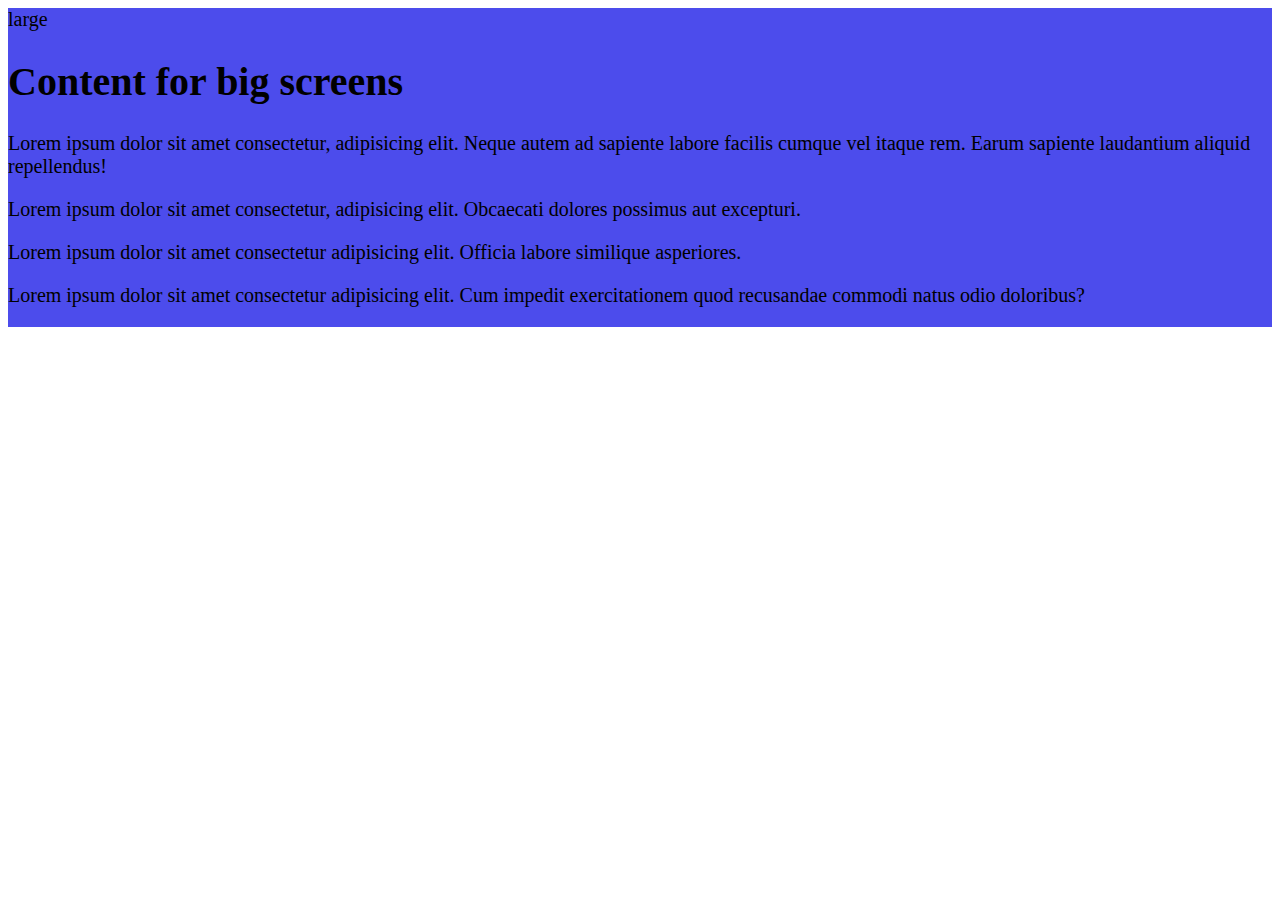
==== folder1/index.html @ 73146e26 "adding responsive" ====
<!DOCTYPE html>
<html lang="en">
  <head>
    <meta charset="UTF-8" />
    <meta http-equiv="X-UA-Compatible" content="IE=edge" />
    <meta name="viewport" content="width=device-width, initial-scale=1.0" />
    <link rel="stylesheet" href="index.css" />
    <title>Responsive</title>
  </head>
  <body>
    <div id="small" class ="box">
        small
      <h1>Content for smartphone</h1>
      <p>Lorem ipsum dolor sit amet consectetur adipisicing elit. Iste labore sed cumque veritatis nulla? Optio pariatur error quaerat illo veritatis.</p>
      <p>Lorem ipsum dolor sit amet consectetur adipisicing elit. Labore minima possimus alias exercitationem adipisci ipsa nisi quo. Illo, atque ducimus. Fuga excepturi voluptates eligendi incidunt veritatis ullam, debitis soluta dignissimos recusandae animi rem natus porro aliquid quasi cumque quae dolore laboriosam voluptatibus illo repudiandae laborum! Omnis natus reiciendis dolore molestiae!</p>
      <p>Lorem ipsum dolor sit amet consectetur adipisicing elit. Voluptatibus perspiciatis, delectus facere aperiam cum deleniti cupiditate assumenda iusto earum repellat odio ut fuga laudantium expedita eligendi non deserunt beatae quia error reiciendis dolor accusamus officia. Odio, recusandae. Necessitatibus quas totam animi provident, doloremque fuga modi doloribus quis architecto explicabo voluptatem impedit deleniti quia. Harum sunt quasi vel temporibus unde, molestias beatae aliquam quaerat optio omnis blanditiis architecto nobis! Eveniet reiciendis ab maiores odit pariatur non aliquid quis iste libero sit?</p>
    </div>

    <div id="medium" class="box">
      medium
      <h1>Content for tablets</h1>
      <p>Lorem ipsum dolor sit amet consectetur.</p>
      <p>Lorem ipsum dolor sit amet consectetur adipisicing elit. Voluptatum, hic? Et necessitatibus magnam blanditiis architecto ipsam voluptatum minus. Doloribus, quas?</p>
      <p>Lorem ipsum dolor sit amet consectetur adipisicing elit. Sint laboriosam ipsa vitae est animi. Veritatis.</p>
      <pl>Lorem ipsum dolor sit amet consectetur, adipisicing elit. Eaque sit consectetur enim voluptates explicabo accusantium est et voluptate, hic eius similique in at dolor maiores placeat delectus ratione doloremque expedita deleniti beatae vitae quos? Sunt.</p>
    </div>
    <div id="large" class="box">
      large
      <h1>Content for big screens</h1>
      <p>Lorem ipsum dolor sit amet consectetur, adipisicing elit. Neque autem ad sapiente labore facilis cumque vel itaque rem. Earum sapiente laudantium aliquid repellendus!</p>
      <p>Lorem ipsum dolor sit amet consectetur, adipisicing elit. Obcaecati dolores possimus aut excepturi.</p>
      <p>Lorem ipsum dolor sit amet consectetur adipisicing elit. Officia labore similique asperiores.
      </p>
      <p>Lorem ipsum dolor sit amet consectetur adipisicing elit. Cum impedit exercitationem quod recusandae commodi natus odio doloribus?</p>
    </div>
  </body>
</html>
---- folder1/index.css ----
/* 1. Change the colour
Create a HTML file and a CSS file. Make it so the background color of Body is red when the width of the viewport is smaller than 300px, green when the viewport width is bigger than 300px and smaller than 768px, and blue when the viewport is bigger than 768px.

2. Display / hide elements
Add three div: one div with the id="small", one div with the id="medium", another div with the id="large". In each element add the word small, medium and large to its content for display purposes.

Make it so only one DIV is displayed, according to the width of the current viewport.

3. Adapt the size of the text according to the device
In each DIV, add a title and a few paragraphs (lorem ipsum, and such). Give the title a descriptive text (for example: "Content for smartphones") Change the font size according to the device type.
 */



div {
    display: none; /* Hide all divs by default */
    font-size: 16px; /* Default font size */   
  }
   #small{
    background-color: red;
   }
   #medium{
    background-color: green;
   }
   #large{
    background-color: rgb(76, 76, 236);
   }
   
  /* Styles for small viewport */
  @media (max-width: 300px) {
    #small{
      display: inline-block; /* Display only the small div */
      font-size: 12px; 
    }

  }
  
  /* Styles for medium viewport */
  @media (min-width: 301px) and (max-width: 768px) {
    #medium {
      display: inline-block; /* Display only the medium div */
      font-size: 16px; 
    }
  }
  
  /* Styles for large viewport */
  @media (min-width: 769px) {
    #large {
      display: inline-block; /* Display only the large div */
      font-size: 20px; 
    }
  }
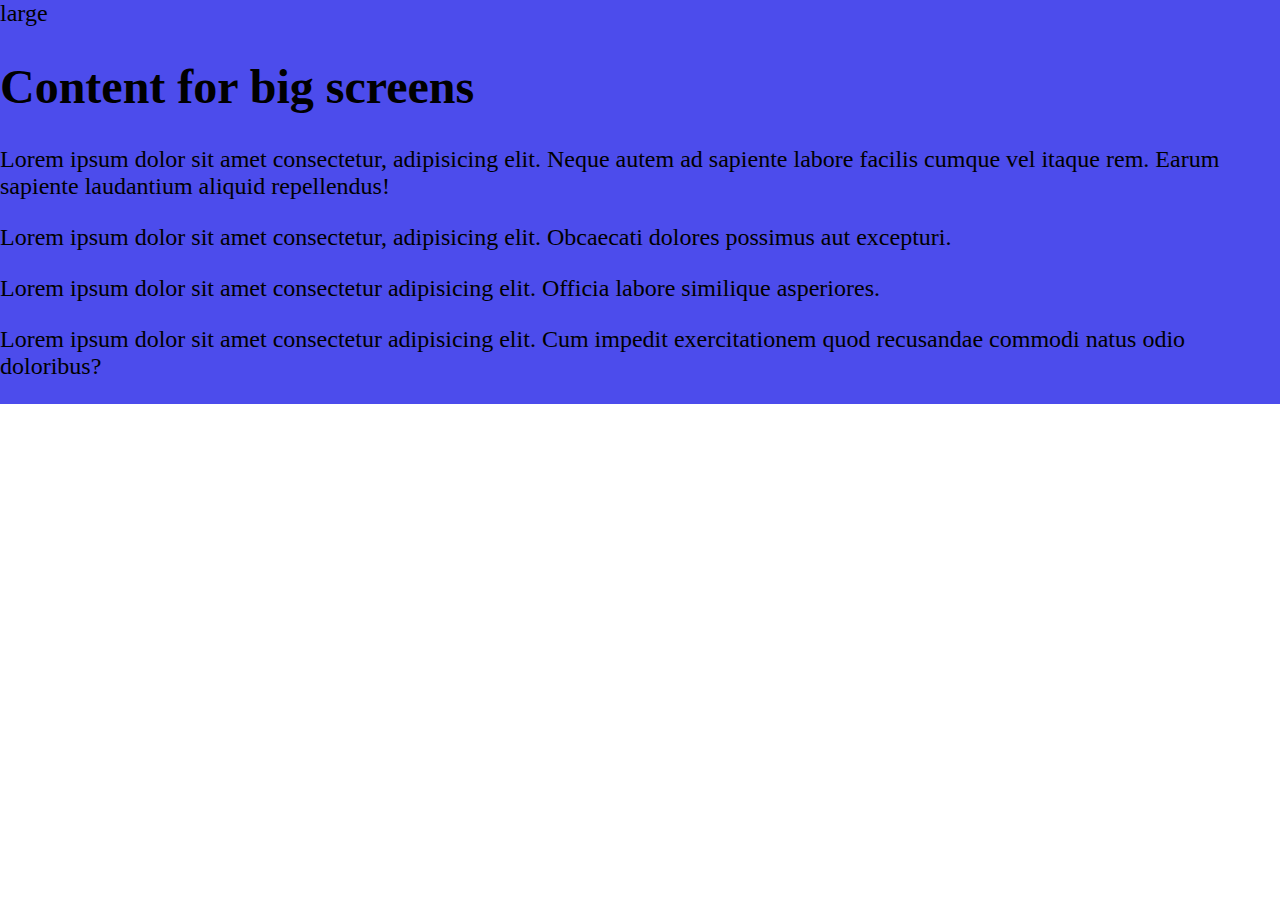
==== commit dbf4e158: "adding exercices using responsive Web design" ====
--- a/folder1/index.html
+++ b/folder1/index.html
@@ -1,37 +1,37 @@
-<!DOCTYPE html>
-<html lang="en">
-  <head>
-    <meta charset="UTF-8" />
-    <meta http-equiv="X-UA-Compatible" content="IE=edge" />
-    <meta name="viewport" content="width=device-width, initial-scale=1.0" />
-    <link rel="stylesheet" href="index.css" />
-    <title>Responsive</title>
-  </head>
-  <body>
-    <div id="small" class ="box">
-        small
-      <h1>Content for smartphone</h1>
-      <p>Lorem ipsum dolor sit amet consectetur adipisicing elit. Iste labore sed cumque veritatis nulla? Optio pariatur error quaerat illo veritatis.</p>
-      <p>Lorem ipsum dolor sit amet consectetur adipisicing elit. Labore minima possimus alias exercitationem adipisci ipsa nisi quo. Illo, atque ducimus. Fuga excepturi voluptates eligendi incidunt veritatis ullam, debitis soluta dignissimos recusandae animi rem natus porro aliquid quasi cumque quae dolore laboriosam voluptatibus illo repudiandae laborum! Omnis natus reiciendis dolore molestiae!</p>
-      <p>Lorem ipsum dolor sit amet consectetur adipisicing elit. Voluptatibus perspiciatis, delectus facere aperiam cum deleniti cupiditate assumenda iusto earum repellat odio ut fuga laudantium expedita eligendi non deserunt beatae quia error reiciendis dolor accusamus officia. Odio, recusandae. Necessitatibus quas totam animi provident, doloremque fuga modi doloribus quis architecto explicabo voluptatem impedit deleniti quia. Harum sunt quasi vel temporibus unde, molestias beatae aliquam quaerat optio omnis blanditiis architecto nobis! Eveniet reiciendis ab maiores odit pariatur non aliquid quis iste libero sit?</p>
-    </div>
-
-    <div id="medium" class="box">
-      medium
-      <h1>Content for tablets</h1>
-      <p>Lorem ipsum dolor sit amet consectetur.</p>
-      <p>Lorem ipsum dolor sit amet consectetur adipisicing elit. Voluptatum, hic? Et necessitatibus magnam blanditiis architecto ipsam voluptatum minus. Doloribus, quas?</p>
-      <p>Lorem ipsum dolor sit amet consectetur adipisicing elit. Sint laboriosam ipsa vitae est animi. Veritatis.</p>
-      <pl>Lorem ipsum dolor sit amet consectetur, adipisicing elit. Eaque sit consectetur enim voluptates explicabo accusantium est et voluptate, hic eius similique in at dolor maiores placeat delectus ratione doloremque expedita deleniti beatae vitae quos? Sunt.</p>
-    </div>
-    <div id="large" class="box">
-      large
-      <h1>Content for big screens</h1>
-      <p>Lorem ipsum dolor sit amet consectetur, adipisicing elit. Neque autem ad sapiente labore facilis cumque vel itaque rem. Earum sapiente laudantium aliquid repellendus!</p>
-      <p>Lorem ipsum dolor sit amet consectetur, adipisicing elit. Obcaecati dolores possimus aut excepturi.</p>
-      <p>Lorem ipsum dolor sit amet consectetur adipisicing elit. Officia labore similique asperiores.
-      </p>
-      <p>Lorem ipsum dolor sit amet consectetur adipisicing elit. Cum impedit exercitationem quod recusandae commodi natus odio doloribus?</p>
-    </div>
-  </body>
-</html>
+<!DOCTYPE html>
+<html lang="en">
+  <head>
+    <meta charset="UTF-8" />
+    <meta http-equiv="X-UA-Compatible" content="IE=edge" />
+    <meta name="viewport" content="width=device-width, initial-scale=1.0" />
+    <link rel="stylesheet" href="index.css" />
+    <title>Responsive</title>
+  </head>
+  <body>
+    <div id="small" class ="box">
+        small
+      <h1>Content for smartphone</h1>
+      <p>Lorem ipsum dolor sit amet consectetur adipisicing elit. Iste labore sed cumque veritatis nulla? Optio pariatur error quaerat illo veritatis.</p>
+      <p>Lorem ipsum dolor sit amet consectetur adipisicing elit. Labore minima possimus alias exercitationem adipisci ipsa nisi quo. Illo, atque ducimus. Fuga excepturi voluptates eligendi incidunt veritatis ullam, debitis soluta dignissimos recusandae animi rem natus porro aliquid quasi cumque quae dolore laboriosam voluptatibus illo repudiandae laborum! Omnis natus reiciendis dolore molestiae!</p>
+      <p>Lorem ipsum dolor sit amet consectetur adipisicing elit. Voluptatibus perspiciatis, delectus facere aperiam cum deleniti cupiditate assumenda iusto earum repellat odio ut fuga laudantium expedita eligendi non deserunt beatae quia error reiciendis dolor accusamus officia. Odio, recusandae. Necessitatibus quas totam animi provident, doloremque fuga modi doloribus quis architecto explicabo voluptatem impedit deleniti quia. Harum sunt quasi vel temporibus unde, molestias beatae aliquam quaerat optio omnis blanditiis architecto nobis! Eveniet reiciendis ab maiores odit pariatur non aliquid quis iste libero sit?</p>
+    </div>
+
+    <div id="medium" class="box">
+      medium
+      <h1>Content for tablets</h1>
+      <p>Lorem ipsum dolor sit amet consectetur.</p>
+      <p>Lorem ipsum dolor sit amet consectetur adipisicing elit. Voluptatum, hic? Et necessitatibus magnam blanditiis architecto ipsam voluptatum minus. Doloribus, quas?</p>
+      <p>Lorem ipsum dolor sit amet consectetur adipisicing elit. Sint laboriosam ipsa vitae est animi. Veritatis.</p>
+      <pl>Lorem ipsum dolor sit amet consectetur, adipisicing elit. Eaque sit consectetur enim voluptates explicabo accusantium est et voluptate, hic eius similique in at dolor maiores placeat delectus ratione doloremque expedita deleniti beatae vitae quos? Sunt.</p>
+    </div>
+    <div id="large" class="box">
+      large
+      <h1>Content for big screens</h1>
+      <p>Lorem ipsum dolor sit amet consectetur, adipisicing elit. Neque autem ad sapiente labore facilis cumque vel itaque rem. Earum sapiente laudantium aliquid repellendus!</p>
+      <p>Lorem ipsum dolor sit amet consectetur, adipisicing elit. Obcaecati dolores possimus aut excepturi.</p>
+      <p>Lorem ipsum dolor sit amet consectetur adipisicing elit. Officia labore similique asperiores.
+      </p>
+      <p>Lorem ipsum dolor sit amet consectetur adipisicing elit. Cum impedit exercitationem quod recusandae commodi natus odio doloribus?</p>
+    </div>
+  </body>
+</html>
--- a/folder1/index.css
+++ b/folder1/index.css
@@ -1,52 +1,62 @@
-/* 1. Change the colour
-Create a HTML file and a CSS file. Make it so the background color of Body is red when the width of the viewport is smaller than 300px, green when the viewport width is bigger than 300px and smaller than 768px, and blue when the viewport is bigger than 768px.
-
-2. Display / hide elements
-Add three div: one div with the id="small", one div with the id="medium", another div with the id="large". In each element add the word small, medium and large to its content for display purposes.
-
-Make it so only one DIV is displayed, according to the width of the current viewport.
-
-3. Adapt the size of the text according to the device
-In each DIV, add a title and a few paragraphs (lorem ipsum, and such). Give the title a descriptive text (for example: "Content for smartphones") Change the font size according to the device type.
- */
-
-
-
-div {
-    display: none; /* Hide all divs by default */
-    font-size: 16px; /* Default font size */   
-  }
-   #small{
-    background-color: red;
-   }
-   #medium{
-    background-color: green;
-   }
-   #large{
-    background-color: rgb(76, 76, 236);
-   }
-   
-  /* Styles for small viewport */
-  @media (max-width: 300px) {
-    #small{
-      display: inline-block; /* Display only the small div */
-      font-size: 12px; 
-    }
-
-  }
-  
-  /* Styles for medium viewport */
-  @media (min-width: 301px) and (max-width: 768px) {
-    #medium {
-      display: inline-block; /* Display only the medium div */
-      font-size: 16px; 
-    }
-  }
-  
-  /* Styles for large viewport */
-  @media (min-width: 769px) {
-    #large {
-      display: inline-block; /* Display only the large div */
-      font-size: 20px; 
-    }
+/* 1. Change the colour
+Create a HTML file and a CSS file. Make it so the background color of Body is red when the width of the viewport is smaller than 300px, green when the viewport width is bigger than 300px and smaller than 768px, and blue when the viewport is bigger than 768px.
+
+2. Display / hide elements
+Add three div: one div with the id="small", one div with the id="medium", another div with the id="large". In each element add the word small, medium and large to its content for display purposes.
+
+Make it so only one DIV is displayed, according to the width of the current viewport.
+
+3. Adapt the size of the text according to the device
+In each DIV, add a title and a few paragraphs (lorem ipsum, and such). Give the title a descriptive text (for example: "Content for smartphones") Change the font size according to the device type.
+ */
+
+ body {
+  margin: 0;
+  padding: 0;
+  box-sizing: border-box;
+  /* font-size: 1rem; */
+}
+
+div {
+    display: none; /* Hide all divs by default */
+    font-size: 16px; /* Default font size */   
+  }
+   #small{
+    background-color: red;
+   }
+   #medium{
+    background-color: green;
+   }
+   #large{
+    background-color: rgb(76, 76, 236);
+   }
+   
+  /* Styles for small viewport */
+  @media (max-width: 300px) {
+    #small{
+      display: inline-block; /* Display only the small div */
+       font-size: 1.5rem;  
+    }
+
+  }
+  
+  /* Styles for medium viewport */
+  @media (min-width: 301px) and (max-width: 768px) {
+    #medium {
+      display: inline-block; /* Display only the medium div */
+       font-size: 2rem;  
+       
+    }
+
+    h1{
+      font-size: 0.2rem;
+    }
+  }
+  
+  /* Styles for large viewport */
+  @media (min-width: 769px) {
+    #large {
+      display: inline-block; /* Display only the large div */
+      font-size: 1.5rem; 
+    }
   }